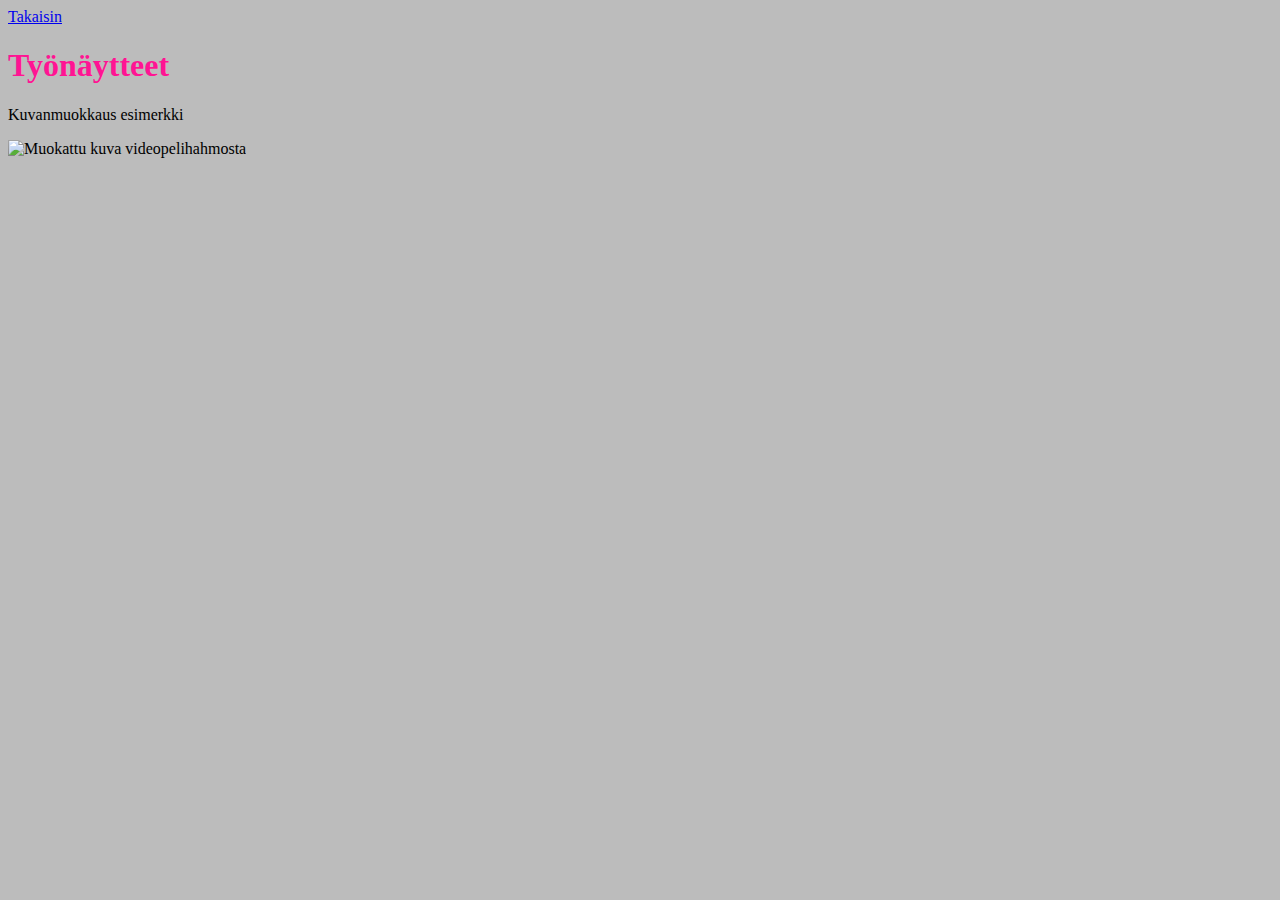
==== tyonaytteet.html @ 7f83c215 "Add files via upload" ====
<!DOCTYPE html>
<html lang="en">
<head>
    <meta charset="UTF-8">
    <meta name="viewport" content="width=device-width, initial-scale=1.0">
    <title>Työnäytteet</title>
    <link rel="stylesheet" href="tyylit.css">
</head>
<body>

<header>
    <nav>
        <a href="index.html">Takaisin</a>
    </nav>
</header>

    <h1>Työnäytteet</h1>
    <p>Kuvanmuokkaus esimerkki</p>
    <img src="images/Picsart_24-06-20_19-04-48-631.jpg" alt="Muokattu kuva videopelihahmosta">
    
</body>
</html>
---- tyylit.css ----
body {background-color: rgb(188, 188, 188);}
h1{
    color: deeppink;
    font-family: 45px;
}
h2{
    color: #f3209b;
}

[class~=iso]
{text-decoration: dotted;}
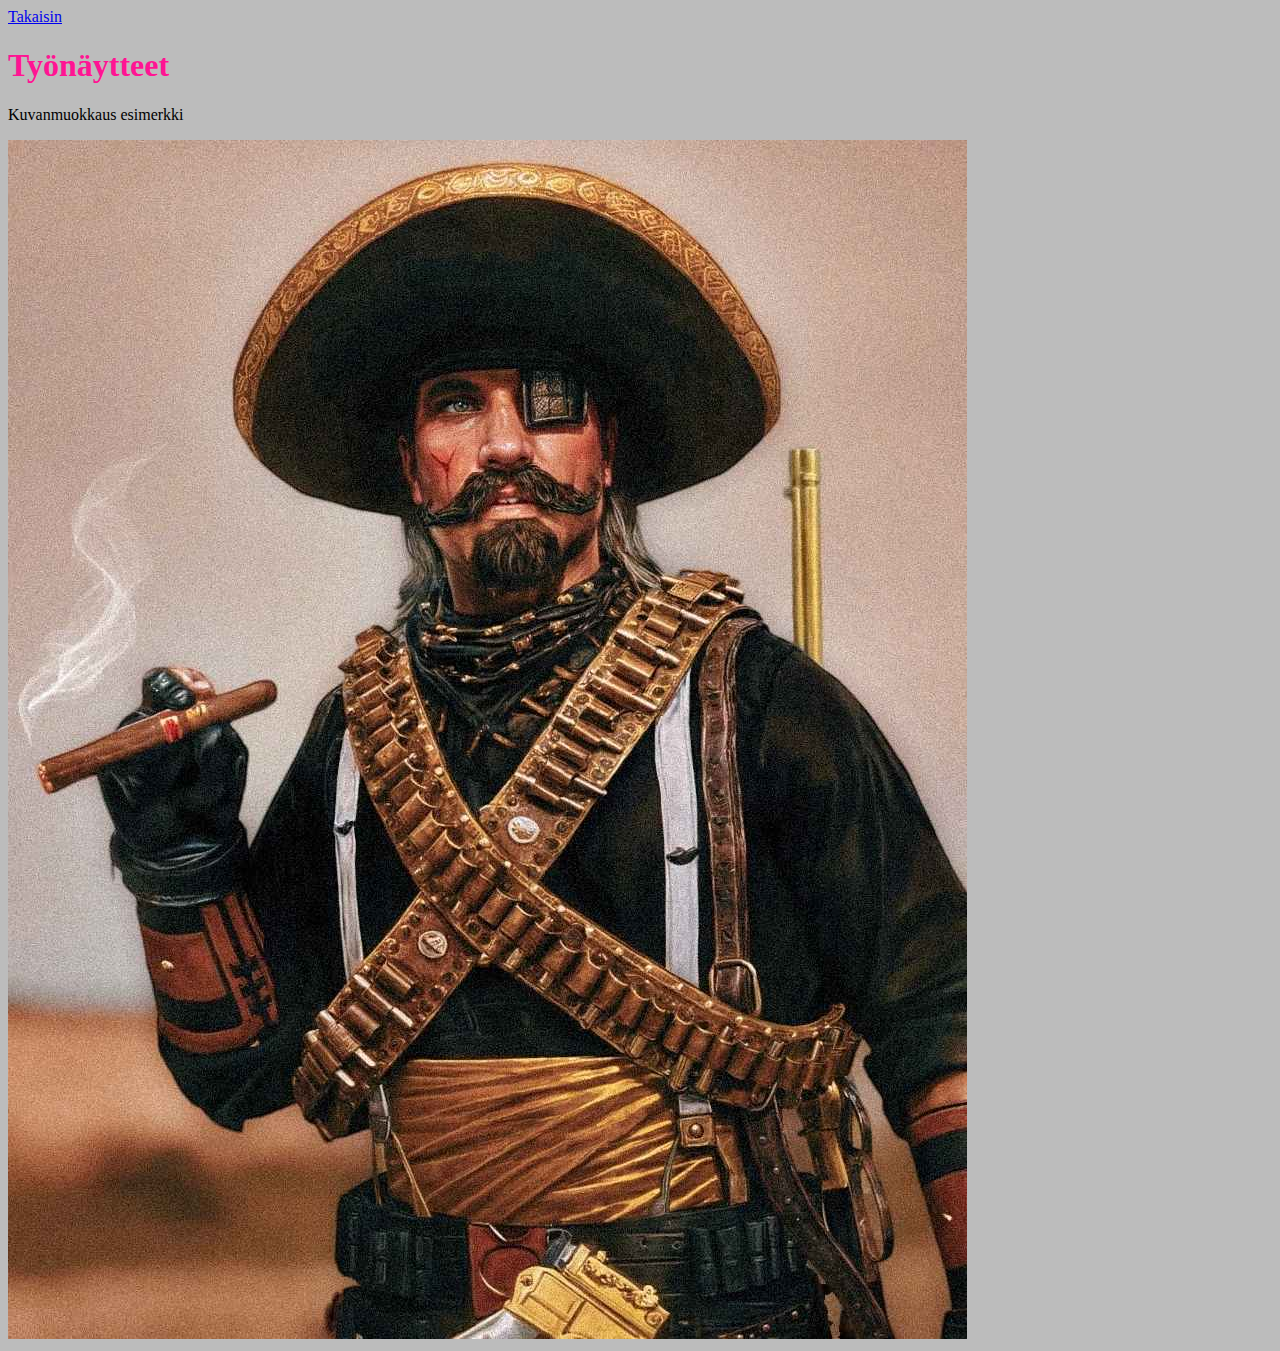
==== commit af2f98a9: "Update tyonaytteet.html" ====
--- a/tyonaytteet.html
+++ b/tyonaytteet.html
@@ -16,7 +16,7 @@
 
     <h1>Työnäytteet</h1>
     <p>Kuvanmuokkaus esimerkki</p>
-    <img src="images/Picsart_24-06-20_19-04-48-631.jpg" alt="Muokattu kuva videopelihahmosta">
+    <img src="Picsart_24-06-20_19-04-48-631.jpg" alt="Muokattu kuva videopelihahmosta">
     
 </body>
-</html>+</html>
